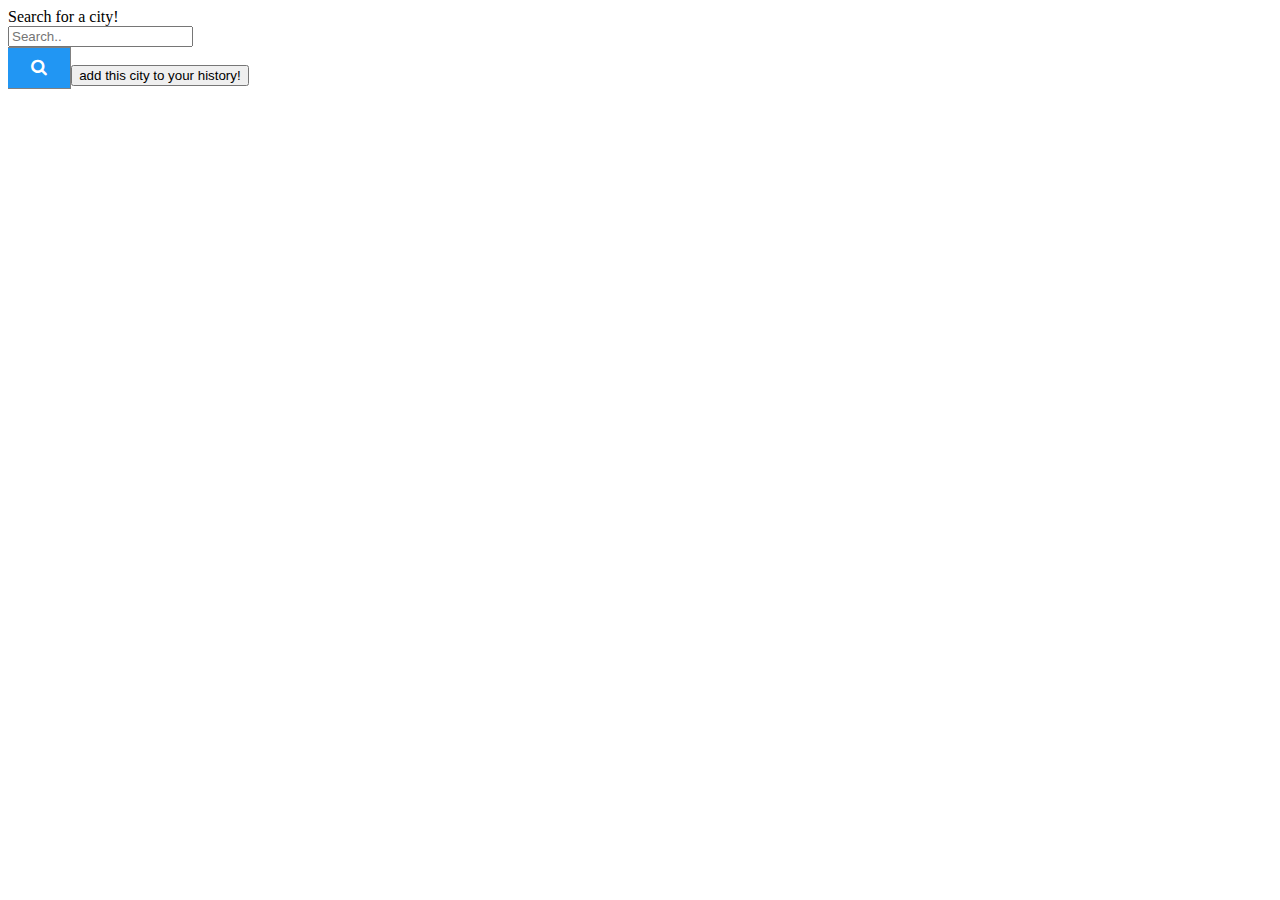
==== index.html @ 17feae0c "added event listener to search button to call api" ====
<!DOCTYPE html>
<html lang="en">
<head>
    <meta charset="UTF-8">
    <meta name="viewport" content="width=device-width, initial-scale=1.0">
    <title>Weather Dashboard </title>
    <link rel="stylesheet" href="style.css">
    <link rel="stylesheet" href="https://cdnjs.cloudflare.com/ajax/libs/font-awesome/4.7.0/css/font-awesome.min.css">

    <script src="https://cdnjs.cloudflare.com/ajax/libs/jquery/3.2.1/jquery.min.js"></script>

    <form id="city-form" class="city-form" action="action_page.php">
        <label for="city-input">Search for a city!</label> <br>
        <input type="text" id= "city-input"placeholder="Search.." name="search"><br>
        <button type="submit"><i class="fa fa-search"></i></button><br>
        <!-- Button triggers new city to be added -->
        <input id="add-city" type="submit" value="add this city to your history!">
      </form>

      
      
</head>
<body>
    <script type="text/javascript">

        var button= document.getElementById("city-input")
        var cityName = $(this).attr("data-name");
        var queryURL = "api.openweathermap.org/data/2.5/weather?q=" + cityName + "&appid=298a6bc4c725cb1dc874f64cb9a101d5";


         button.addEventListener("click", 
            $.ajax({
            url: queryURL,
            method: "GET"
            })
        );

 </script>
</body>
</html>
---- style.css ----
form.city-form button {
    float: left;
    width: 5%;
    padding: 10px;
    background: #2196F3;
    color: white;
    font-size: 17px;
    border: 1px solid grey;
    border-left: none; /* Prevent double borders */
    cursor: pointer;
}
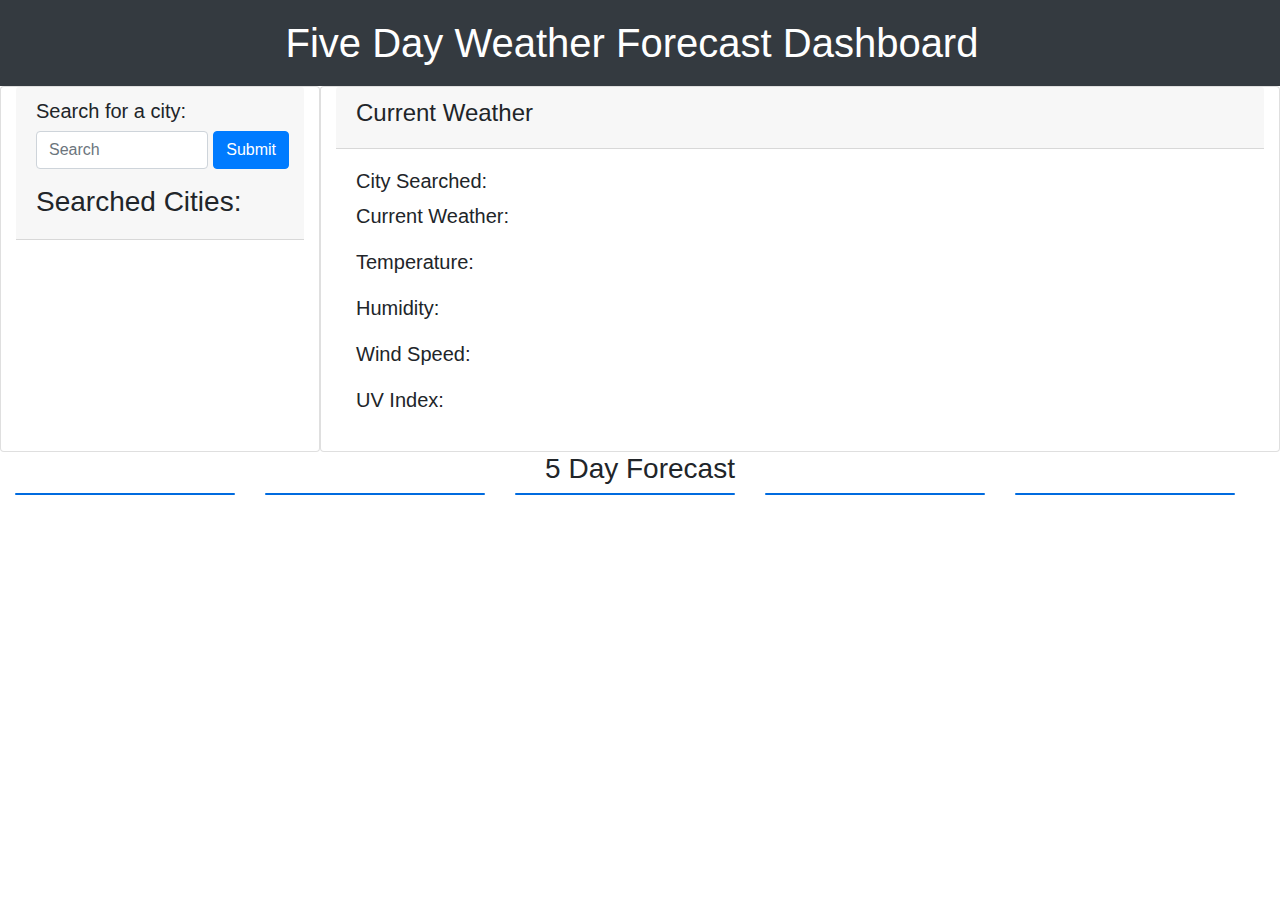
==== commit 9a334939: "added console.logs to debug" ====
--- a/index.html
+++ b/index.html
@@ -1,4 +1,4 @@
-<!DOCTYPE html>
+<!-- <!DOCTYPE html>
 <html lang="en">
 <head>
     <meta charset="UTF-8">
@@ -9,12 +9,12 @@
 
     <script src="https://cdnjs.cloudflare.com/ajax/libs/jquery/3.2.1/jquery.min.js"></script>
 
-    <form id="city-form" class="city-form" action="action_page.php">
+    <form id="city-form" class="city-form">
         <label for="city-input">Search for a city!</label> <br>
         <input type="text" id= "city-input"placeholder="Search.." name="search"><br>
-        <button type="submit"><i class="fa fa-search"></i></button><br>
+        <button type="submit" id="btn"><i class="fa fa-search"></i></button><br>
         <!-- Button triggers new city to be added -->
-        <input id="add-city" type="submit" value="add this city to your history!">
+        <!-- <input id="add-city" type="submit" value="add this city to your history!">
       </form>
 
       
@@ -23,18 +23,174 @@
 <body>
     <script type="text/javascript">
 
-        var button= document.getElementById("city-input")
-        var cityName = $(this).attr("data-name");
-        var queryURL = "api.openweathermap.org/data/2.5/weather?q=" + cityName + "&appid=298a6bc4c725cb1dc874f64cb9a101d5";
 
+        document.getElementById("btn").addEventListener("click",function(event){
+            event.preventDefault()
 
-         button.addEventListener("click", 
+            var cityName = $("#city-input").val();
+            var queryURL = "https://api.openweathermap.org/data/2.5/weather?q=" + cityName + "&appid=298a6bc4c725cb1dc874f64cb9a101d5";
+
             $.ajax({
             url: queryURL,
             method: "GET"
             })
-        );
+        });
+        var cityName = $("#city-input").val();
+        var queryURL = "https://api.openweathermap.org/data/2.5/weather?q=" + cityName + "&appid=298a6bc4c725cb1dc874f64cb9a101d5";
 
+        console.log(queryURL)
+            $.ajax({
+            url: queryURL,
+            method: "GET"
+            }).then(function(result){
+              console.log(result)
+            })
+          
+            
+        
  </script>
 </body>
+</html> --> 
+
+<link
+rel="stylesheet"
+href="https://stackpath.bootstrapcdn.com/bootstrap/4.3.1/css/bootstrap.min.css"
+/>
+
+<title>Five Day Weather Forecast</title>
+</head>
+<body>
+<nav class="navbar navbar-dark bg-dark justify-content-center">
+  <span class="navbar-brand mb-0 h1" style="font-size: 40px;">Five Day Weather Forecast Dashboard</span>
+</nav>
+<section>
+ <div class="container-fluid"> 
+   <div class="row">
+      <div class="card col-sm-3" style="width: 18rem;">
+       <div class="card-header">
+           <form>
+              <h5>Search for a city:</h5>
+              <div class="form-row">
+                <div class="col">
+                  <input type="text" class="form-control" placeholder="Search" id="search-bar" value="">
+                </div>
+                <button type="submit" class="btn btn-primary" id="searchBtn">Submit</button>
+              </div>
+            </form>
+            <h3>Searched Cities: </h3>
+            <div id="searchHistoryContainer"></div>
+      </div>
+      <div>
+           <ul class="list-group list-group-flush" id="search-list"></ul>
+      </div>
+    </div>
+ 
+     <div class="card col-sm-9">
+          <div class="card-header">
+            <h4>Current Weather</h4>
+          </div>
+          <div class="card-body">
+               <blockquote class="blockquote mb-0">
+                  <div class="currentWeather">
+                      <div class="cityname">
+                        <h5> City Searched: <span id="citySearched"></span></h5>
+                      </div>
+
+                      <div class="weather-icon">
+                        <p>Current Weather: <span id="currentWeather"></span></p>
+                      </div>
+
+                      <div class="temperature">
+                        <p>Temperature: <span id="temperature"></span></p>
+                      </div>
+
+                      <div class="humidity">
+                        <p>Humidity: <span id="humidity"></span></p>
+                      </div>
+                      <div class="windspeed">
+                        <p>Wind Speed: <span id="windSpeed"></span></p>
+                      </div>
+                      <div class='uv'>
+                        <p>UV Index: <span id="UV-index"></span></p>
+                      </div>                            
+                  </div>
+              </blockquote>
+          </div>
+      </div>
+   </div>
+   <div class="row">
+      <div class="col" style="text-align: center;">
+          <h3>5 Day Forecast</h3>
+      </div>
+      
+   </div>
+   <div class="row">
+      <div class="card-deck col">
+          <div class="card text-white bg-primary mb-3" style="max-width: 18rem;">
+            <div class="card-body-one">
+                <div class="date1"></div>
+                <div class="icon1"></div>
+                <div class="temp1"></div>
+                <div class="humid1"></div>
+            </div>
+          </div>
+          <div class="card text-white bg-primary mb-3" style="max-width: 18rem;">
+            <div class="card-body-two">
+              <div class="date2"></div>
+                <div class="icon2"></div>
+                <div class="temp2"></div>
+                <div class="humid2"></div>
+            </div>
+          </div>
+          <div class="card text-white bg-primary mb-3" style="max-width: 18rem;">
+            <div class="card-body-three">
+              <div class="date3"></div>
+                <div class="icon3"></div>
+                <div class="temp3"></div>
+                <div class="humid3"></div>
+            </div>
+          </div>
+          <div class="card text-white bg-primary mb-3" style="max-width: 18rem;">
+              <div class="card-body-four">
+                  <div class="date4"></div>
+                  <div class="icon4"></div>
+                  <div class="temp4"></div>
+                  <div class="humid4"></div>
+              </div>
+            </div>
+            <div class="card text-white bg-primary mb-3" style="max-width: 18rem;">
+              <div class="card-body-five">
+                <div class="date5"></div>
+                <div class="icon5"></div>
+                <div class="temp5"></div>
+                <div class="humid5"></div>
+              </div>
+            </div>
+        </div>
+   </div>
+  </div>
+</section>
+<!-- id/classes list to call from 
+  id="search-bar"
+  id="searchBtn"
+  id="search-list"
+  class="currentWeather"
+  class="card-body-one"
+  class="card-body-two"
+  class="card-body-three"
+  class="card-body-four"
+  div class="name date"></div>
+  <div class="temperature"></div>
+  <div class="humidity"></div>
+  <div class="windspeed"></div>
+  <div class='uv'></div>  
+  <div class="date5"></div>
+  <div class="icon5"></div>
+  <div class="temp5"></div>
+  <div class="humid5"></div>     
+-->
+</body>
+<script src="https://cdnjs.cloudflare.com/ajax/libs/jquery/3.2.1/jquery.min.js">
+</script>
+<script src="assets/Script.js"></script>
 </html>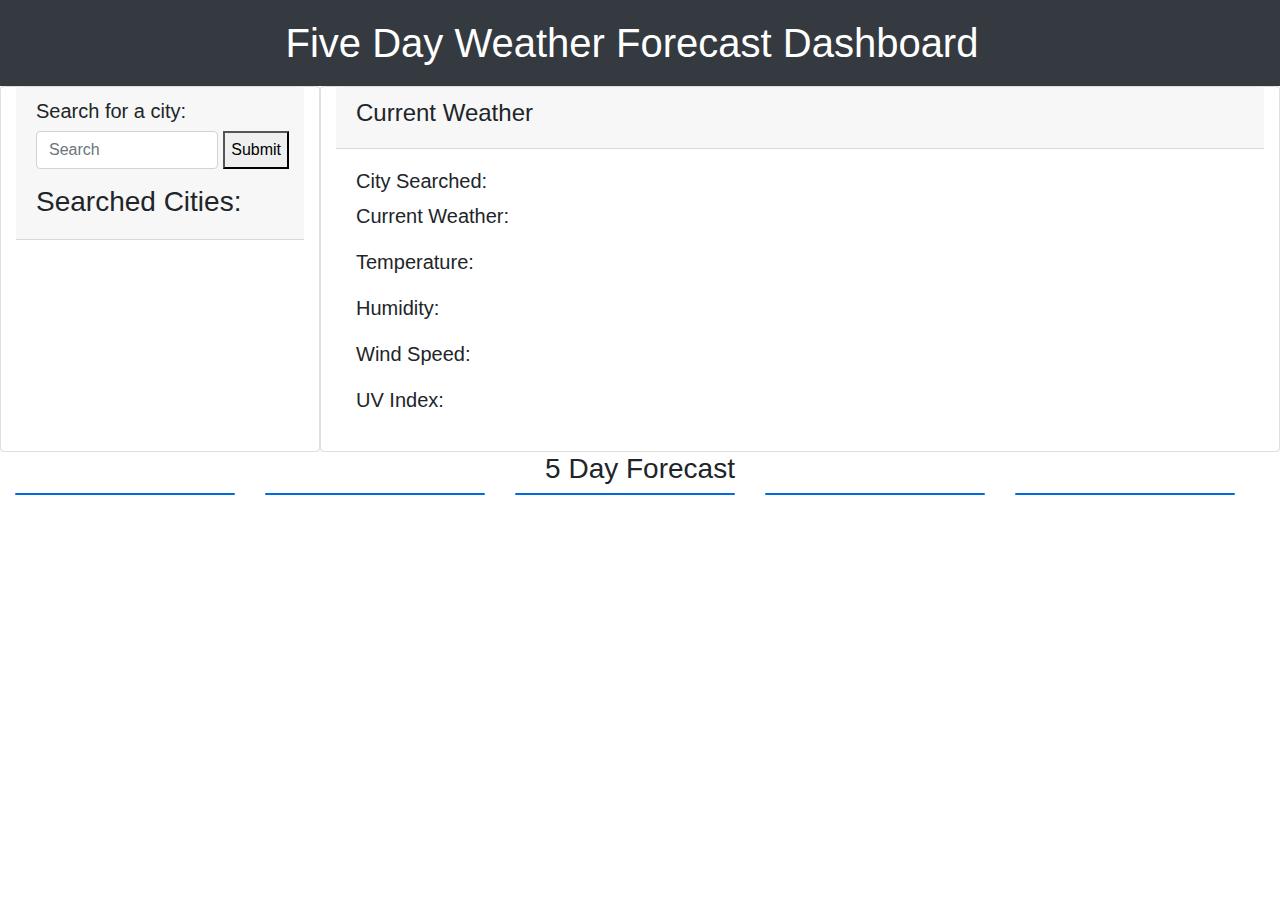
==== commit b11d27b0: "search button" ====
--- a/index.html
+++ b/index.html
@@ -68,13 +68,13 @@
    <div class="row">
       <div class="card col-sm-3" style="width: 18rem;">
        <div class="card-header">
-           <form>
+           <form class="search-form">
               <h5>Search for a city:</h5>
               <div class="form-row">
                 <div class="col">
                   <input type="text" class="form-control" placeholder="Search" id="search-bar" value="">
                 </div>
-                <button type="submit" class="btn btn-primary" id="searchBtn">Submit</button>
+                <button type="submit" class="button" id="searchBtn">Submit</button>
               </div>
             </form>
             <h3>Searched Cities: </h3>
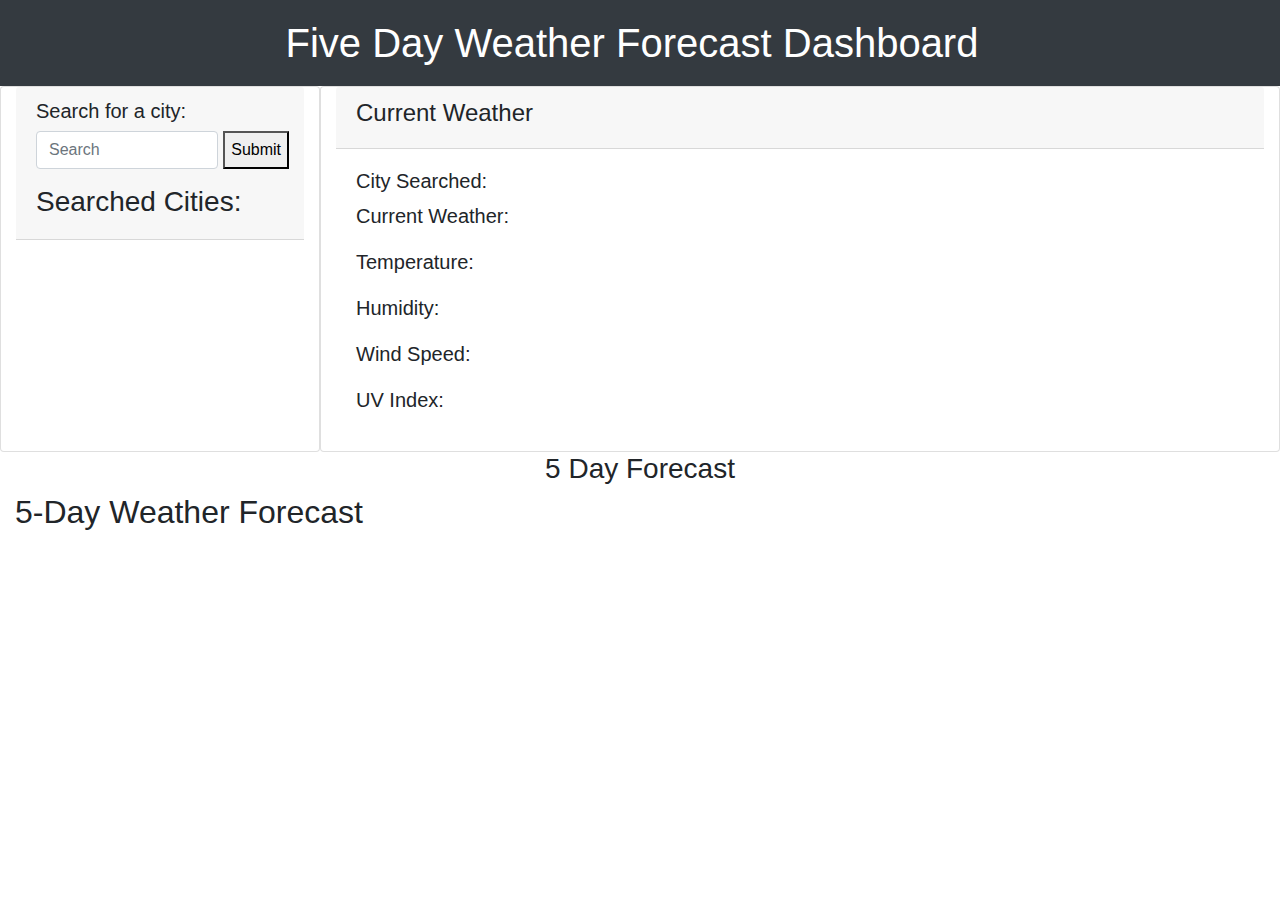
==== commit d9c36843: "got history working" ====
--- a/index.html
+++ b/index.html
@@ -68,7 +68,7 @@
    <div class="row">
       <div class="card col-sm-3" style="width: 18rem;">
        <div class="card-header">
-           <form class="search-form">
+           <form id="search-form">
               <h5>Search for a city:</h5>
               <div class="form-row">
                 <div class="col">
@@ -125,70 +125,14 @@
       
    </div>
    <div class="row">
-      <div class="card-deck col">
-          <div class="card text-white bg-primary mb-3" style="max-width: 18rem;">
-            <div class="card-body-one">
-                <div class="date1"></div>
-                <div class="icon1"></div>
-                <div class="temp1"></div>
-                <div class="humid1"></div>
-            </div>
-          </div>
-          <div class="card text-white bg-primary mb-3" style="max-width: 18rem;">
-            <div class="card-body-two">
-              <div class="date2"></div>
-                <div class="icon2"></div>
-                <div class="temp2"></div>
-                <div class="humid2"></div>
-            </div>
-          </div>
-          <div class="card text-white bg-primary mb-3" style="max-width: 18rem;">
-            <div class="card-body-three">
-              <div class="date3"></div>
-                <div class="icon3"></div>
-                <div class="temp3"></div>
-                <div class="humid3"></div>
-            </div>
-          </div>
-          <div class="card text-white bg-primary mb-3" style="max-width: 18rem;">
-              <div class="card-body-four">
-                  <div class="date4"></div>
-                  <div class="icon4"></div>
-                  <div class="temp4"></div>
-                  <div class="humid4"></div>
-              </div>
-            </div>
-            <div class="card text-white bg-primary mb-3" style="max-width: 18rem;">
-              <div class="card-body-five">
-                <div class="date5"></div>
-                <div class="icon5"></div>
-                <div class="temp5"></div>
-                <div class="humid5"></div>
-              </div>
-            </div>
-        </div>
-   </div>
+    <div class="col-12">
+      <div class="forecast-info">
+      <h2>5-Day Weather Forecast</h2>
+          <div id="fiveDayContainers"></div>
+        
+      </div>
+    </div>
   </div>
-</section>
-<!-- id/classes list to call from 
-  id="search-bar"
-  id="searchBtn"
-  id="search-list"
-  class="currentWeather"
-  class="card-body-one"
-  class="card-body-two"
-  class="card-body-three"
-  class="card-body-four"
-  div class="name date"></div>
-  <div class="temperature"></div>
-  <div class="humidity"></div>
-  <div class="windspeed"></div>
-  <div class='uv'></div>  
-  <div class="date5"></div>
-  <div class="icon5"></div>
-  <div class="temp5"></div>
-  <div class="humid5"></div>     
--->
 </body>
 <script src="https://cdnjs.cloudflare.com/ajax/libs/jquery/3.2.1/jquery.min.js">
 </script>
